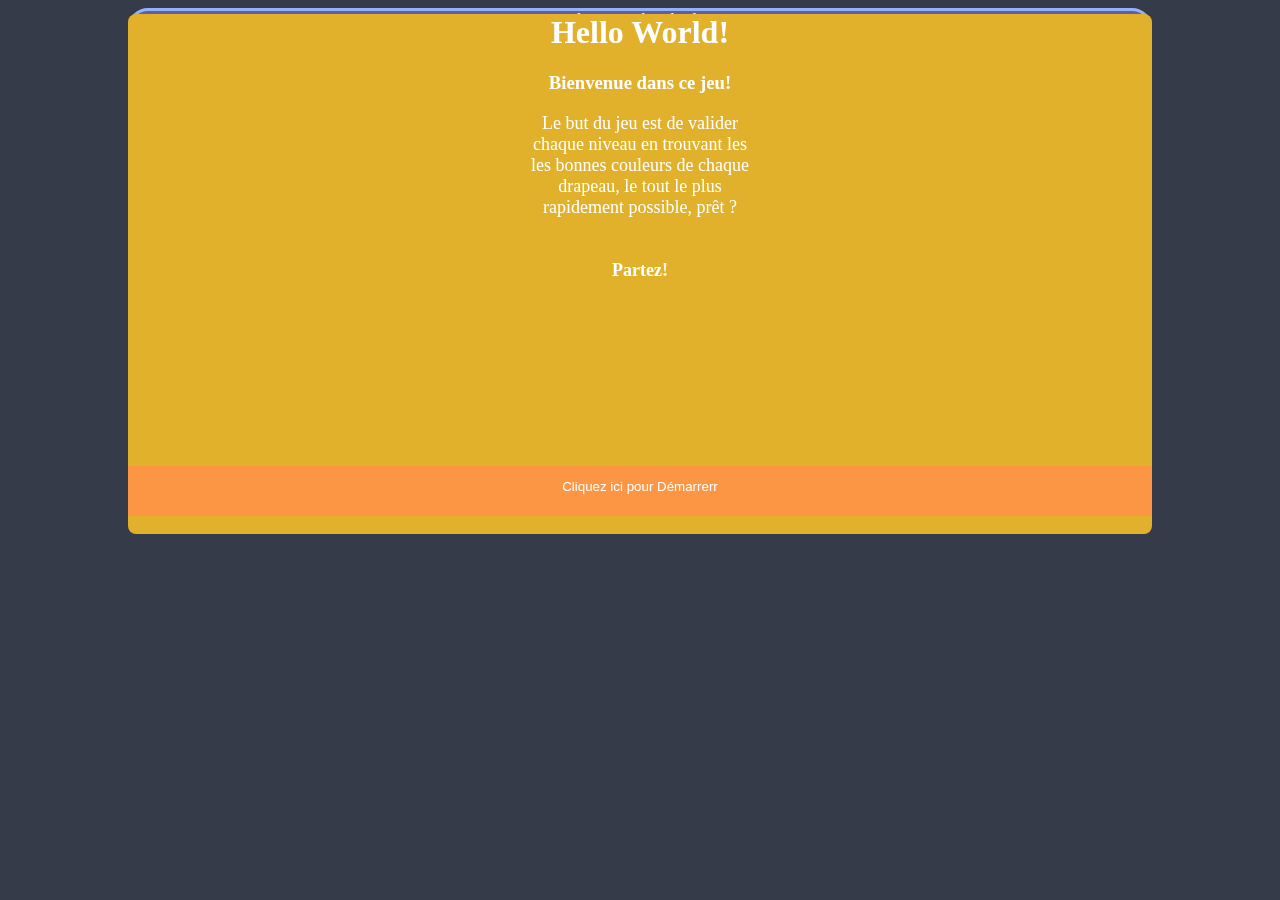
==== test.html @ 4aa16839 "Ajout des Drapeaux Tcheques et Polonais - TEST" ====
<!DOCTYPE html>
<html lang="en">
<head>
    <meta charset="UTF-8">
    <meta name="viewport" content="width=device-width, initial-scale=1.0">
    <title>cda-drapeaux-rachid-soukane</title>
    <link rel="stylesheet" href="style.css">
</head>
<body id="masqueMoi">
    <div id="Jeu">
        <div id="enTete">
            <span id="spanLeft">Level 1/4</span>            
            <span id="spanRight">Nombre de clics : 0</span>
        </div>
        <h1 id="titreh1"> France</h1>
        <div id="timer">                 
            <span id="spanCentre"><p class="para">TIMER</p></span>         
        </div>
        <div id="flags"> 
            <div id="RepTcheque">
                <canvas id="triangleTcheque"></canvas>
                <canvas id="HautTcheque"></canvas>
                <canvas id="BasTcheque"></canvas>
            </div>               
            <canvas id="flagLeft"></canvas>
            <canvas id="flagCentre"></canvas>
            <canvas id="flagRight"></canvas>         
        </div>
        <p id="cook">Emplacement Cookie</p>
        <audio id="demo" src="hymne-national-francais.mp3"></audio>
        <div id="musicPlayer">
          <button class="music" onclick="document.getElementById('demo').play()">Play la musique </button>
          <button class="music" onclick="document.getElementById('demo').pause()">Pause la musique</button>
          <button class="music" onclick="document.getElementById('demo').volume+=0.1"> Volume +</button>
          <button class="music" onclick="document.getElementById('demo').volume-=0.1"> Volume -</button>
        </div>
    </div>
    <div id="popup">
        <div class="button_container">
            <button id="button_modal">
                <p id="p1">Cliquez ici pour Démarrerr</p>
            </button>
            <div id="modal">
                <h1>Hello World!</h1>
                <h3>Bienvenue dans ce jeu!</h3>
                <p style="font-size: 18px;">Le but du jeu est de valider<br>
                    chaque niveau en trouvant les<br>
                    les bonnes couleurs de chaque<br>
                    drapeau, le tout le plus <br>
                    rapidement possible, prêt ?<br>
                    <br>
                    <br>
                    <strong>Partez!</strong>    
                </p>
            </div>
    </div>
    <div id="popup2">
        <div class="button_container2">            
            <div id="modal2">
                <h1>Bien joué!</h1>
                <h3>Vous avez complété tous les Drapeaux!</h3>
                <p style="font-size: 18px; padding: 0px;"><br>
                    <br><p id="ScoreFinale">Score Finale</p>
                    <br>
                    <br><p id="DureeTotale">Durée Totale</p>
                    <br>
                    <br><p id="TotalClic">NB Clic</p>
                    <br>
                    <br>
                    <strong>Passez au niveau suivant!</strong>    
                </p>
            </div>
            <input id="button_modal2 p2" type="button" OnClick="javascript:window.location.reload()" value="Recommencer">
    </div>
    <audio id="applause" src="applause.wav"></audio>
    <script src="script.js"></script>    
</body>  
</div>
</html>
---- style.css ----
@charset "UTF-8";
html{
    margin: 0;
    padding: 0;
    display: flex;
    justify-content: center;
    align-items: center;

   /*background-image: url("seamless.jpg") ;*/
   background-color: #353b48;
   
   background-size: 10%;
   background-repeat: repeat;
}
body{
   /* flex-direction: column;*/
   width: 80%;
    
}

div{
    justify-content: center;
    border: 5px;
    border-radius: 5px;
    border-color: #610600;
    color: #ffffff;
}
h1,p, h3{
    text-align: center;
    color: #ffffff;
}

#canvas{
    /*background-color: aliceblue;*/
    width:100%;
    height: 100%;
    display: flex;
    margin: 0;
    padding: 0;
    border: 5px;
    border-radius: 5px;
    border-color: #192a56;
}
#flags{
    text-align: center;
    margin: 0;
    padding: 0;
    display: inline-flex;
    width: -webkit-fill-available;
}

#flagLeft{
    background-color: #7de050;
    width: 32%;
    margin: 0;
    padding: 0;
    height: fit-content;
}
#flagCentre{
    background-color: orange;
    width: 32%;
    margin: 0;
    padding: 0;
    height: fit-content;
}
#flagRight{
    background-color: orchid;
    width: 32%;
    margin: 0;
    padding: 0;
    height: fit-content;
}

#Jeu{
  border: solid;
  border-radius: 20px;
  border-color: #92b1ff;
  background-color: #6b5b95;
  height: fit-content;
}

#enTete{
    text-align-last: center;

}
@font-face {
    font-family: fontTimer;
    src: url(Open_24_Display_St.ttf);
  }
  #spanCentre{
    font-family: fontTimer;
    font-size: 25px;
  }
#popup{
    backface-visibility: hidden;
    color:#0b00a3;
}
#popup2{
  backface-visibility: hidden;
  color:#0b00a3;
  border: outset;
  background-color: darkslateblue;
  border-radius: 30px;
  margin-top: 438px;
  height: 430px;
  display:none;
}
.button_container{
    text-align: center;
    margin: 0 auto;

}
 #button_modal{
     height: 50px;
     width: 100%;
     background-color: #fd9644;
     color: #4b6584;
     font-family: Arial, Helvetica, sans-serif;
     border: none;
     cursor: pointer;
 }
 #button_modal2{
  height: 50px;
  width: 100%;
  background-color: #fd9644;
  color: #4b6584;
  font-family: Arial, Helvetica, sans-serif;
  border: none;
  cursor: pointer;
  /*background: top;*/
}

 
 #p1{
    color: #ffffff;
    margin-top: 3px;
 }
 #modal{
  height: 520px;
  width: 100%;
  background-color: #e1b12c;
  text-align-last: center;
  border-radius: 8px;
  margin-top: -524px;
 }
 .music{
    background-color: #000000;
    text-align-last: center;
    border-radius: 5px;
    color: antiquewhite;

 }
 #musicPlayer{
  display: grid;
 }
 #timer{
    text-align-last: center;
 }


  }
  @media only screen and (max-width: 769px) {
      /* For mobile phones: */
      #flagLeft, #flagCenter, #flagRight {
        width: 33%;
      }
      h1{
        font-size: 29px;
      }
      p{
        font-size: 18px;
      }
      #modal {
        height: 486px;
        width: 100%;
        background-color: #e1b12c;
        text-align-last: center;
        border-radius: 10px;
        margin-top: -500px;
    }
  
  }
  @media only screen and (max-width: 407px) {
    /* For mobile phones: */
    #flagLeft, #flagCenter, #flagRight {
      width: 22%;
    }
    h1{
        font-size: 29px;
    }
    p{
      font-size: 8px;
    }
    #modal {
      height: 486px;
      width: 100%;
      background-color: #e1b12c;
      text-align-last: center;
      border-radius: 10px;
      margin-top: -500px;
  }
}

  @media only screen and (max-width: 250px){
    #modal {
      height: 587px;
      width: 100%;
      background-color: #e1b12c;
      text-align-last: center;
      border-radius: 10px;
      margin-top: -576px;
  }
}

#RepTcheque{
  height: 153px;
}
#RepTcheque #triangleTcheque {
  position: absolute;
  clip-path: polygon(31% 48%, 0% 0%, 0% 96%);
  height: 22%;
  width: 100%;
  margin-left: 0px;
}
  #BasTcheque {
    display: inline-flex;
    background-color: red;
    position: static;
    height: 68px;
    
    margin-top: -5px;
    margin-left: 1px;
    width: 277px;

  }
  #HautTcheque{
    display: inline-flex;
    position: static;
    margin-left: 1px;
    background-color: blue;
    height: 68px;
    width: 277px;
  }
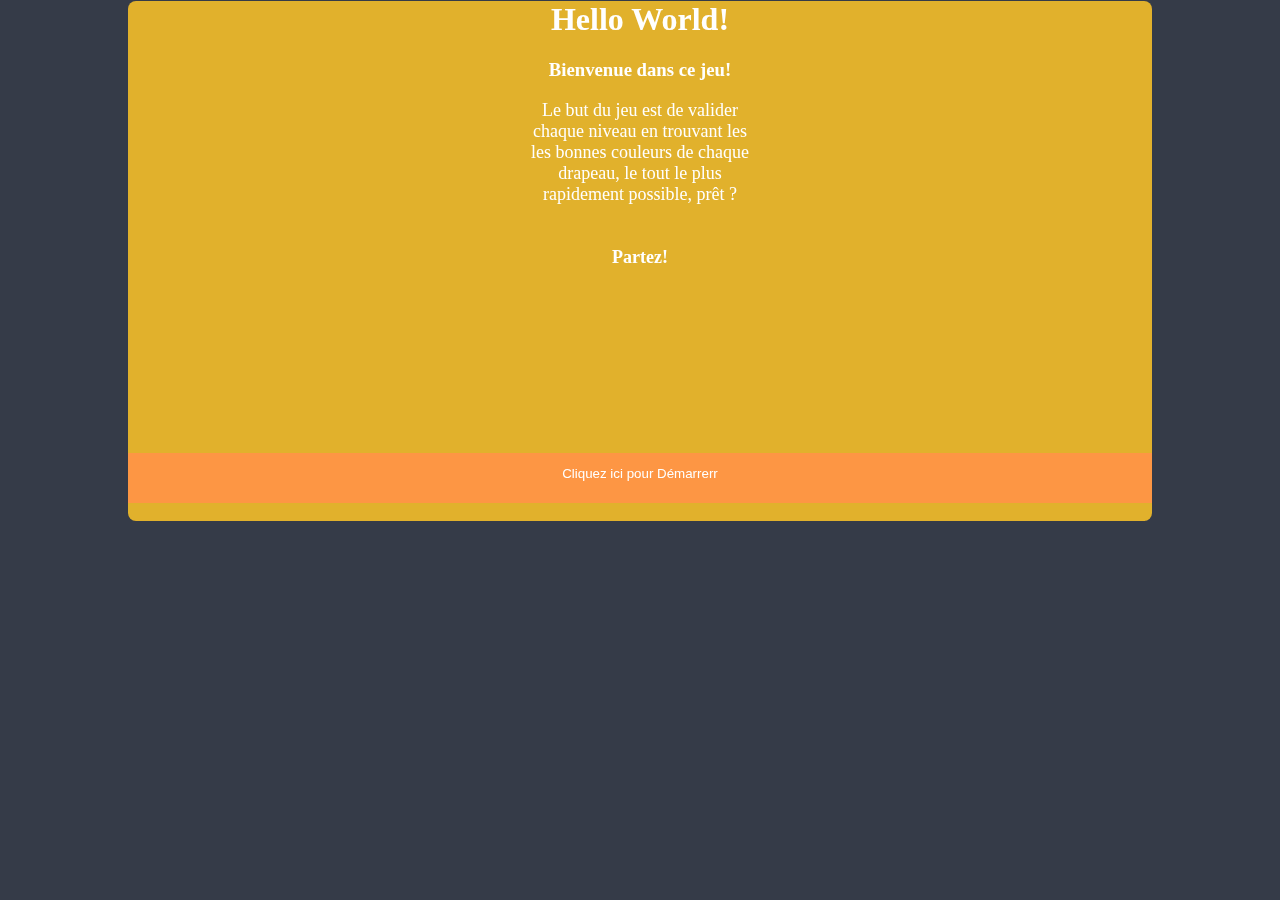
==== commit fd98ec38: "Ajout des Drapeaux Tcheques et polonais fonctionnels reste le CSS" ====
--- a/test.html
+++ b/test.html
@@ -9,7 +9,8 @@
 <body id="masqueMoi">
     <div id="Jeu">
         <div id="enTete">
-            <span id="spanLeft">Level 1/4</span>            
+            <span id="spanLeft">Level 1/4</span>
+            <span id="spanScore">Score : </span>               
             <span id="spanRight">Nombre de clics : 0</span>
         </div>
         <h1 id="titreh1"> France</h1>
--- a/style.css
+++ b/style.css
@@ -47,6 +47,7 @@
     padding: 0;
     display: inline-flex;
     width: -webkit-fill-available;
+    position: static;
 }
 
 #flagLeft{
@@ -213,30 +214,36 @@
 }
 
 #RepTcheque{
-  height: 153px;
+  height: 141px;
+  width: 148px;
+/*display: none;*//*il sera masqué depuis le JS*/
+
 }
 #RepTcheque #triangleTcheque {
   position: absolute;
-  clip-path: polygon(31% 48%, 0% 0%, 0% 96%);
-  height: 22%;
+  clip-path: polygon(25% 45%, 0% 0%, 0% 90%);
+  margin-left: -35%;
+  /*height: 22%;
   width: 100%;
-  margin-left: 0px;
+  margin-left: 0px;*/
+  z-index: 8;
 }
   #BasTcheque {
     display: inline-flex;
     background-color: red;
-    position: static;
+    position: absolute;
+    margin-left: -35%;
     height: 68px;
     
-    margin-top: -5px;
-    margin-left: 1px;
+    margin-top: 68px;
+    
     width: 277px;
 
   }
   #HautTcheque{
     display: inline-flex;
-    position: static;
-    margin-left: 1px;
+    position: absolute;
+    margin-left: -35%;
     background-color: blue;
     height: 68px;
     width: 277px;
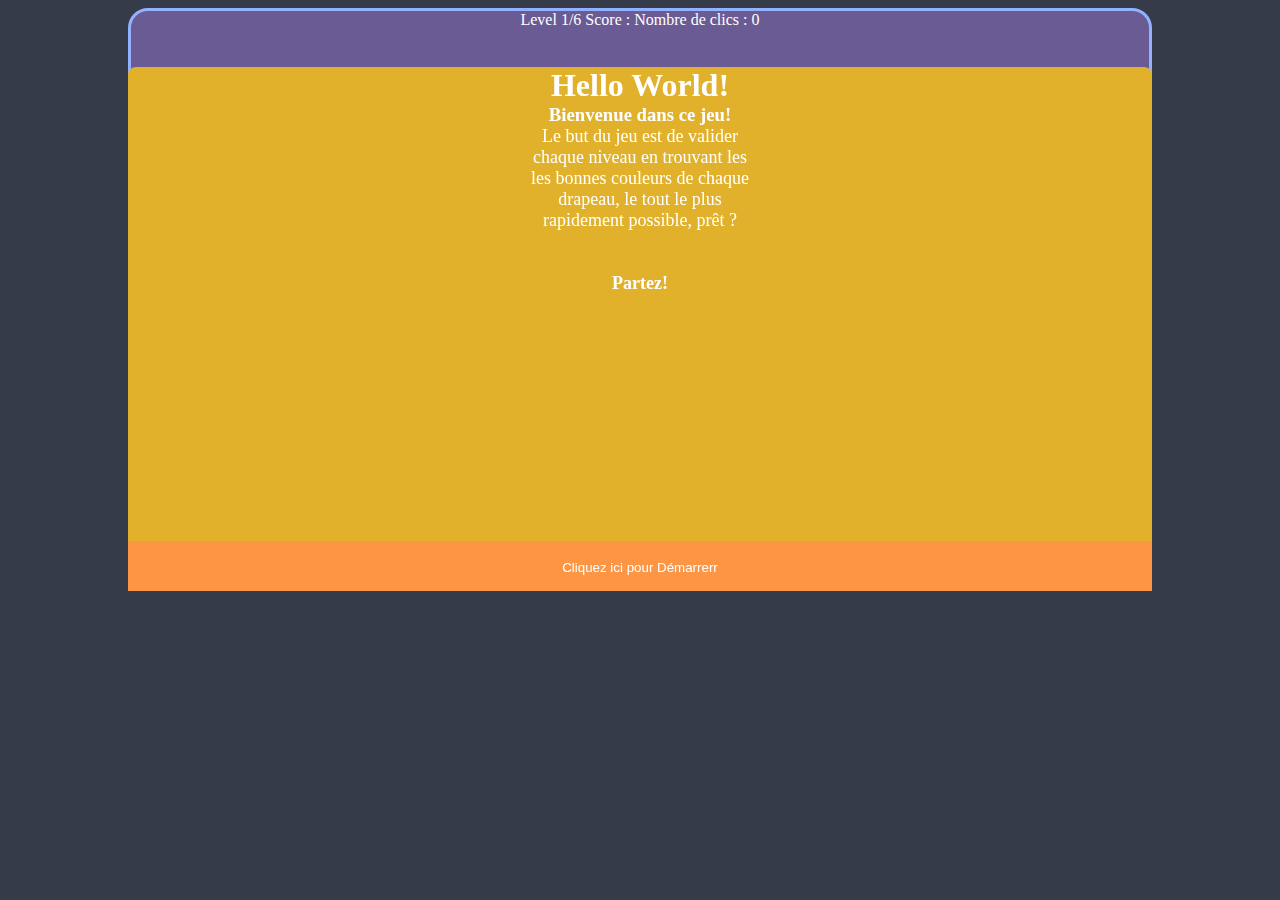
==== commit da7829f6: "Etape 10 -11 ok" ====
--- a/test.html
+++ b/test.html
@@ -9,14 +9,21 @@
 <body id="masqueMoi">
     <div id="Jeu">
         <div id="enTete">
-            <span id="spanLeft">Level 1/4</span>
+            <span id="spanLeft">Level 1/6</span>
             <span id="spanScore">Score : </span>               
             <span id="spanRight">Nombre de clics : 0</span>
         </div>
+        
+        <div id="timer">                 
+            <span id="spanTimer" style="display: none;"><p class="para">00.00.00 s</p></span>
+            <span id="spanTimerFrance" style="display: none;"><p class="para"style="font-size: x-large;">0.0.0</p></span>
+            <span id="spanTimerBelgique" style="display: none;"><p class="para"style="font-size: x-large;">0.0.0</p></span>
+            <span id="spanTimerAllemagne" style="display: none;"><p class="para"style="font-size: x-large;">0.0.0</p></span>
+            <span id="spanTimerPaysBas" style="display: none;"><p class="para"style="font-size: x-large;">0.0.0</p></span>
+            <span id="spanTimerPologne" style="display: none;"><p class="para"style="font-size: x-large;">0.0.0</p></span>
+            <span id="spanTimerTcheque" style="display: none;"><p class="para"style="font-size: x-large;">0.0.0</p></span>         
+        </div>
         <h1 id="titreh1"> France</h1>
-        <div id="timer">                 
-            <span id="spanCentre"><p class="para">TIMER</p></span>         
-        </div>
         <div id="flags"> 
             <div id="RepTcheque">
                 <canvas id="triangleTcheque"></canvas>
--- a/style.css
+++ b/style.css
@@ -28,50 +28,9 @@
 h1,p, h3{
     text-align: center;
     color: #ffffff;
-}
-
-#canvas{
-    /*background-color: aliceblue;*/
-    width:100%;
-    height: 100%;
-    display: flex;
-    margin: 0;
-    padding: 0;
-    border: 5px;
-    border-radius: 5px;
-    border-color: #192a56;
-}
-#flags{
-    text-align: center;
-    margin: 0;
-    padding: 0;
-    display: inline-flex;
-    width: -webkit-fill-available;
-    position: static;
-}
-
-#flagLeft{
-    background-color: #7de050;
-    width: 32%;
-    margin: 0;
-    padding: 0;
-    height: fit-content;
-}
-#flagCentre{
-    background-color: orange;
-    width: 32%;
-    margin: 0;
-    padding: 0;
-    height: fit-content;
-}
-#flagRight{
-    background-color: orchid;
-    width: 32%;
-    margin: 0;
-    padding: 0;
-    height: fit-content;
-}
-
+    padding: 0;
+    margin: 0%;
+}
 #Jeu{
   border: solid;
   border-radius: 20px;
@@ -84,6 +43,49 @@
     text-align-last: center;
 
 }
+#canvas{
+    /*background-color: aliceblue;*/
+    width:100%;
+    height: 100%;
+    display: flex;
+    margin: 0;
+    padding: 0;
+    border: 5px;
+    border-radius: 5px;
+    border-color: #192a56;
+}
+#flags{
+    text-align: center;
+    margin: 0;
+    padding: 0;
+    display: inline-flex;
+    width: -webkit-fill-available;
+    position: static;
+}
+
+#flagLeft{
+    background-color: #7de050;
+    width: 32%;
+    margin: 0;
+    padding: 0;
+    height: fit-content;
+}
+#flagCentre{
+    background-color: orange;
+    width: 32%;
+    margin: 0;
+    padding: 0;
+    height: fit-content;
+}
+#flagRight{
+    background-color: orchid;
+    width: 32%;
+    margin: 0;
+    padding: 0;
+    height: fit-content;
+}
+
+
 @font-face {
     font-family: fontTimer;
     src: url(Open_24_Display_St.ttf);
@@ -156,10 +158,16 @@
  }
  #timer{
     text-align-last: center;
- }
-
-
-  }
+    color: whitesmoke;
+    background-color: #0b00a3;
+
+    width: 85%;
+    margin: auto;
+    margin-top: 20%;
+    font-size: x-large;
+}
+
+
   @media only screen and (max-width: 769px) {
       /* For mobile phones: */
       #flagLeft, #flagCenter, #flagRight {
@@ -216,7 +224,7 @@
 #RepTcheque{
   height: 141px;
   width: 148px;
-/*display: none;*//*il sera masqué depuis le JS*/
+  display: none;
 
 }
 #RepTcheque #triangleTcheque {
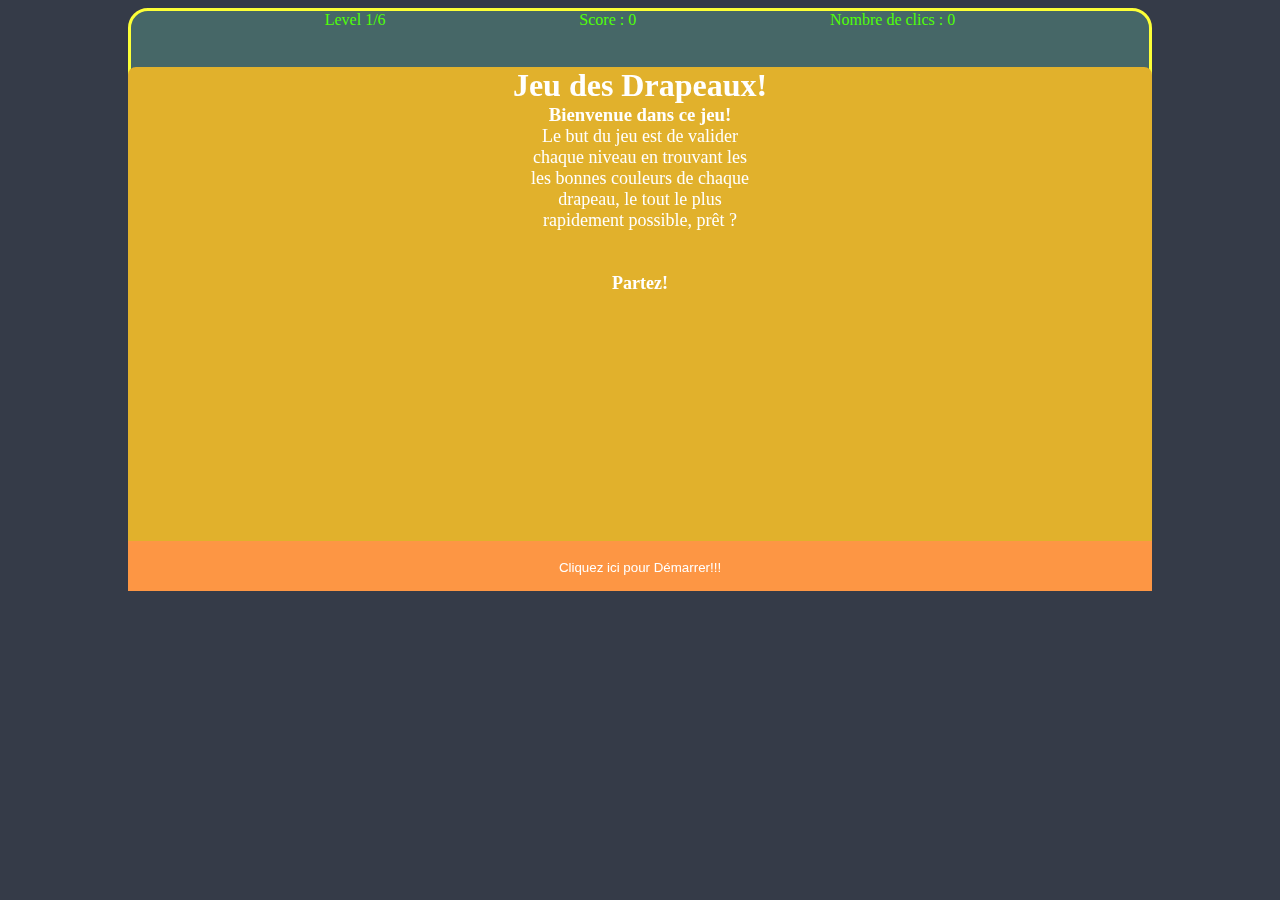
==== commit 9ee16262: "Etape12 ok : chaque pays dispose de son propre Timer et calcule score en fonction de la vitesse" ====
--- a/test.html
+++ b/test.html
@@ -9,9 +9,18 @@
 <body id="masqueMoi">
     <div id="Jeu">
         <div id="enTete">
-            <span id="spanLeft">Level 1/6</span>
-            <span id="spanScore">Score : </span>               
-            <span id="spanRight">Nombre de clics : 0</span>
+            <div id="enTete1">
+                <span id="spanLeft">Level 1/6</span>
+            </div>
+            <div id="enTete2">
+                <span id="spanScore">Score : 0</span> 
+            </div>
+            <div id="enTete3">
+                <span id="spanRight">Nombre de clics : 0</span>
+            </div>
+            
+                          
+            
         </div>
         
         <div id="timer">                 
@@ -35,21 +44,56 @@
             <canvas id="flagRight"></canvas>         
         </div>
         <p id="cook">Emplacement Cookie</p>
-        <audio id="demo" src="hymne-national-francais.mp3"></audio>
-        <div id="musicPlayer">
-          <button class="music" onclick="document.getElementById('demo').play()">Play la musique </button>
-          <button class="music" onclick="document.getElementById('demo').pause()">Pause la musique</button>
-          <button class="music" onclick="document.getElementById('demo').volume+=0.1"> Volume +</button>
-          <button class="music" onclick="document.getElementById('demo').volume-=0.1"> Volume -</button>
+        <audio id="HymneFrance" src="hymne-national-francais.mp3"></audio>
+        <audio id="HymneBelgique" src="la-brabanconne.mp3"></audio>
+        <audio id="HymneAllemagne" src="GermanAnthem.mp3"></audio>
+        <audio id="HymnePaysBas" src="hymne-neerlandaisholland-anthem.mp3"></audio>
+        <audio id="HymnePologne" src="hymne-polonais.mp3"></audio>
+        <audio id="HymneTcheque" src="hymne-national-de-la-republique-tcheque.mp3"></audio>
+        <div id="musicPlayerFrance" >
+          <button class="music" onclick="document.getElementById('HymneFrance').play()">Play la musique </button>
+          <button class="music" onclick="document.getElementById('HymneFrance').pause()">Pause la musique</button>
+          <button class="music" onclick="document.getElementById('HymneFrance').volume+=0.1"> Volume +</button>
+          <button class="music" onclick="document.getElementById('HymneFrance').volume-=0.1"> Volume -</button>
         </div>
+        <div id="musicPlayerBelgique"style="display: none;">
+            <button class="music" onclick="document.getElementById('HymneBelgique').play()">Play la musique </button>
+            <button class="music" onclick="document.getElementById('HymneBelgique').pause()">Pause la musique</button>
+            <button class="music" onclick="document.getElementById('HymneBelgique').volume+=0.1"> Volume +</button>
+            <button class="music" onclick="document.getElementById('HymneBelgique').volume-=0.1"> Volume -</button>
+          </div>
+          <div id="musicPlayerAllemagne"style="display: none;">
+            <button class="music" onclick="document.getElementById('HymneAllemagne').play()">Play la musique </button>
+            <button class="music" onclick="document.getElementById('HymneAllemagne').pause()">Pause la musique</button>
+            <button class="music" onclick="document.getElementById('HymneAllemagne').volume+=0.1"> Volume +</button>
+            <button class="music" onclick="document.getElementById('HymneAllemagne').volume-=0.1"> Volume -</button>
+          </div>
+          <div id="musicPlayerPayBas"style="display: none;">
+            <button class="music" onclick="document.getElementById('HymnePaysBas').play()">Play la musique </button>
+            <button class="music" onclick="document.getElementById('HymnePaysBas').pause()">Pause la musique</button>
+            <button class="music" onclick="document.getElementById('HymnePaysBas').volume+=0.1"> Volume +</button>
+            <button class="music" onclick="document.getElementById('HymnePaysBas').volume-=0.1"> Volume -</button>
+          </div>
+          <div id="musicPlayerPologne"style="display: none;">
+            <button class="music" onclick="document.getElementById('HymnePologne').play()">Play la musique </button>
+            <button class="music" onclick="document.getElementById('HymnePologne').pause()">Pause la musique</button>
+            <button class="music" onclick="document.getElementById('HymnePologne').volume+=0.1"> Volume +</button>
+            <button class="music" onclick="document.getElementById('HymnePologne').volume-=0.1"> Volume -</button>
+          </div>
+          <div id="musicPlayerTcheque"style="display: none;">
+            <button class="music" onclick="document.getElementById('HymneTcheque').play()">Play la musique </button>
+            <button class="music" onclick="document.getElementById('HymneTcheque').pause()">Pause la musique</button>
+            <button class="music" onclick="document.getElementById('HymneTcheque').volume+=0.1"> Volume +</button>
+            <button class="music" onclick="document.getElementById('HymneTcheque').volume-=0.1"> Volume -</button>
+          </div>
     </div>
     <div id="popup">
         <div class="button_container">
             <button id="button_modal">
-                <p id="p1">Cliquez ici pour Démarrerr</p>
+                <p id="p1">Cliquez ici pour Démarrer!!!</p>
             </button>
             <div id="modal">
-                <h1>Hello World!</h1>
+                <h1>Jeu des Drapeaux!</h1>
                 <h3>Bienvenue dans ce jeu!</h3>
                 <p style="font-size: 18px;">Le but du jeu est de valider<br>
                     chaque niveau en trouvant les<br>
--- a/style.css
+++ b/style.css
@@ -15,6 +15,7 @@
 body{
    /* flex-direction: column;*/
    width: 80%;
+   
     
 }
 
@@ -23,7 +24,7 @@
     border: 5px;
     border-radius: 5px;
     border-color: #610600;
-    color: #ffffff;
+    color: #50ff08;
 }
 h1,p, h3{
     text-align: center;
@@ -34,13 +35,15 @@
 #Jeu{
   border: solid;
   border-radius: 20px;
-  border-color: #92b1ff;
-  background-color: #6b5b95;
+  border-color: #fcff37;
+  background-color: #466767;
   height: fit-content;
 }
 
 #enTete{
-    text-align-last: center;
+  display: flex;
+  /* text-align-last: justify; */
+  justify-content: space-evenly;
 
 }
 #canvas{
@@ -99,14 +102,29 @@
     color:#0b00a3;
 }
 #popup2{
-  backface-visibility: hidden;
-  color:#0b00a3;
+  color: #0b00a3;
   border: outset;
   background-color: darkslateblue;
   border-radius: 30px;
-  margin-top: 438px;
+  margin-top: 403px;
   height: 430px;
   display:none;
+  background: linear-gradient(-45deg, #ee7752, #e73c7e, #23a6d5, #23d5ab);
+  background-size: 400% 400%;
+  animation: gradient 15s ease infinite;
+}
+
+@keyframes gradient {
+  0% {
+    background-position: 0% 50%;
+  }
+  50% {
+    background-position: 100% 50%;
+  }
+  100% {
+    background-position: 0% 50%;
+  }
+}
 }
 .button_container{
     text-align: center;
@@ -130,7 +148,11 @@
   font-family: Arial, Helvetica, sans-serif;
   border: none;
   cursor: pointer;
+  text-align-last: center;
   /*background: top;*/
+}
+#modal2{
+  text-align-last: center;
 }
 
  
@@ -153,18 +175,17 @@
     color: antiquewhite;
 
  }
- #musicPlayer{
+ #musicPlayerFrance{
   display: grid;
  }
  #timer{
-    text-align-last: center;
-    color: whitesmoke;
-    background-color: #0b00a3;
-
-    width: 85%;
-    margin: auto;
-    margin-top: 20%;
-    font-size: x-large;
+  text-align-last: center;
+  color: whitesmoke;
+  background-color: #353b48;
+  width: 85%;
+  margin: auto;
+  margin-top: 20%;
+  font-size: x-large;
 }
 
 
@@ -206,7 +227,7 @@
       background-color: #e1b12c;
       text-align-last: center;
       border-radius: 10px;
-      margin-top: -500px;
+      margin-top: -304px;
   }
 }
 
